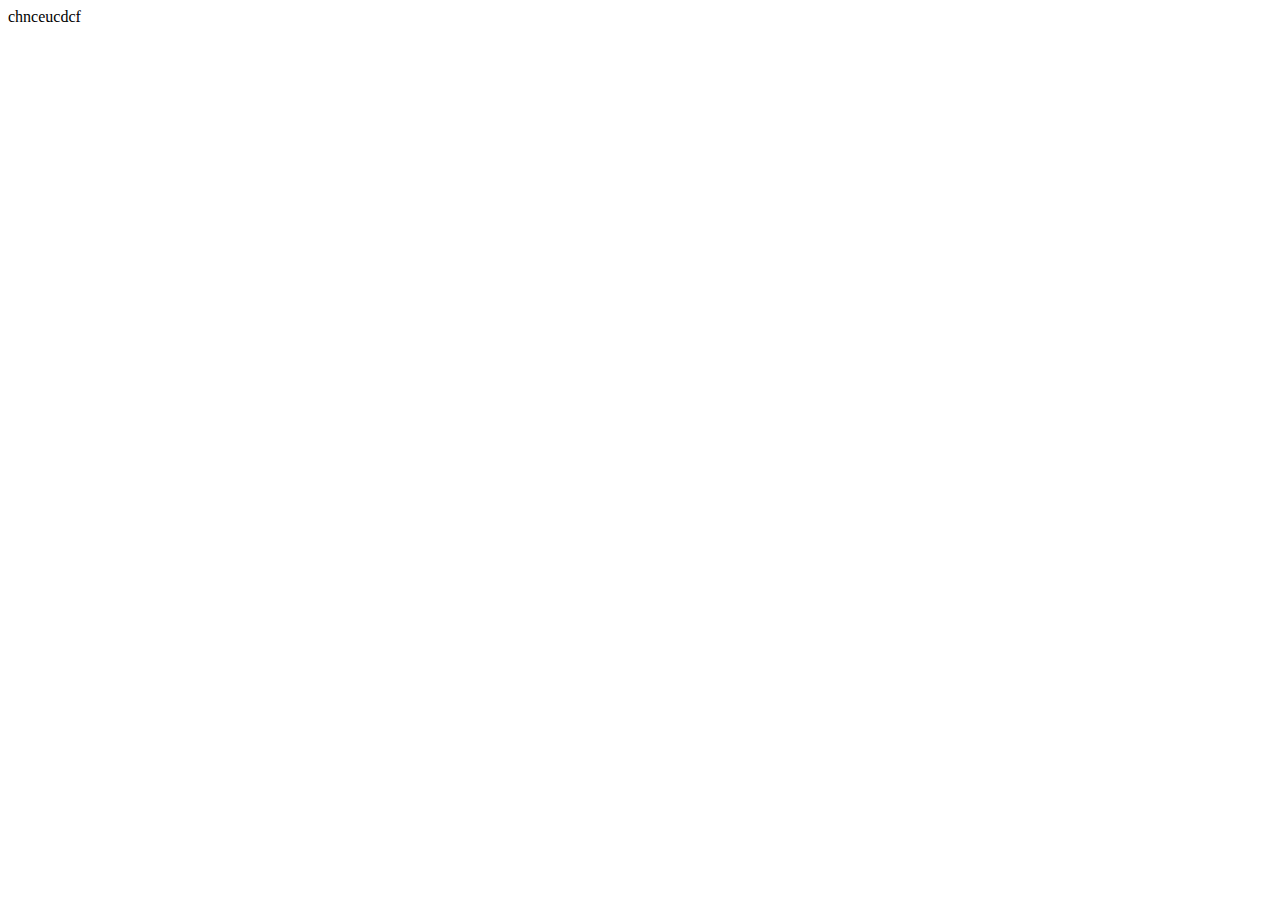
==== index.html @ c85dbade "add index file" ====
<!DOCTYPE html>
<html lang="en">
<head>
    <meta charset="UTF-8">
    <meta name="viewport" content="width=device-width, initial-scale=1.0">
    <title>Document</title>
</head>
<body>
    <div>chnceucdcf</div>
</body>
</html>
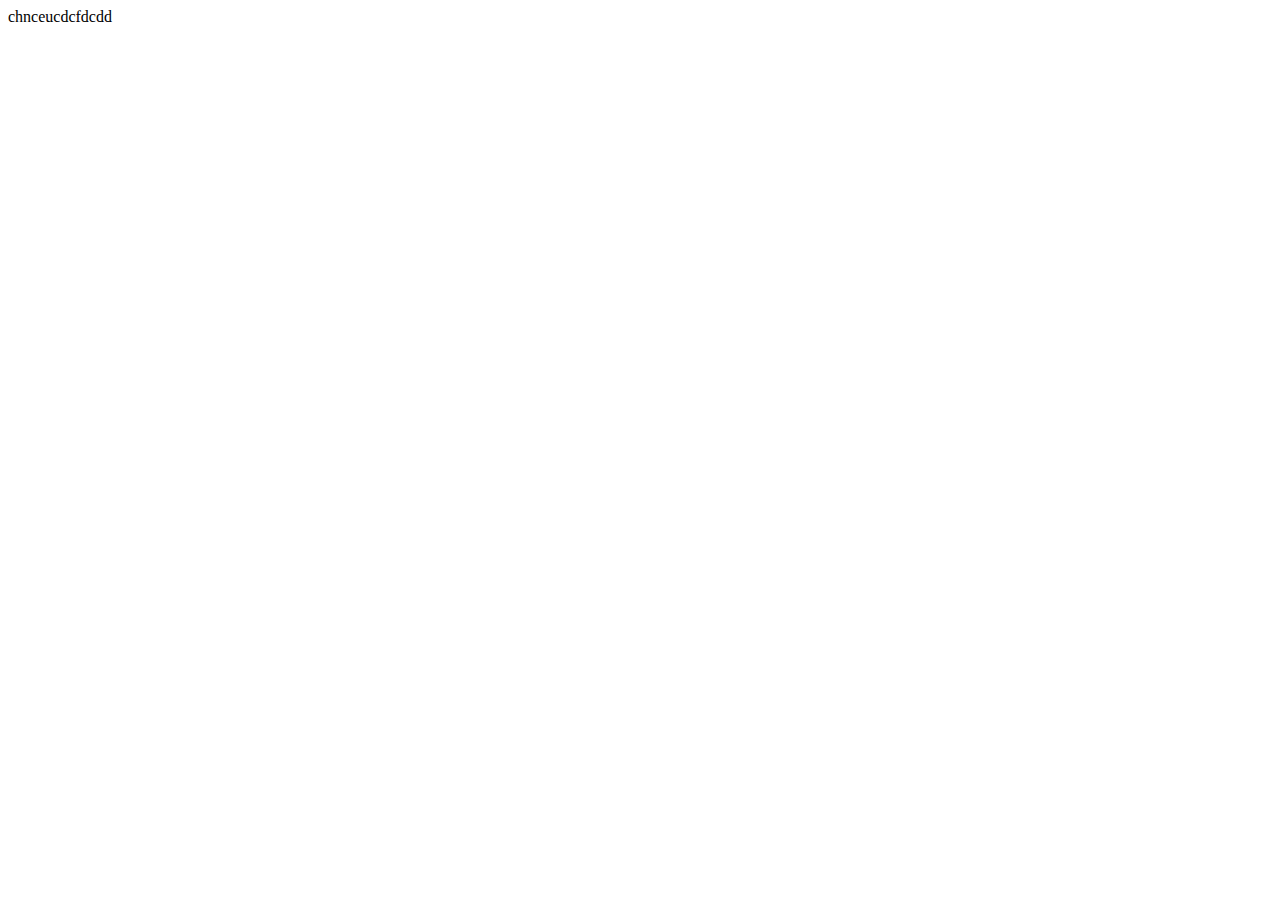
==== commit e9d7124c: "changes in index" ====
--- a/index.html
+++ b/index.html
@@ -6,6 +6,6 @@
     <title>Document</title>
 </head>
 <body>
-    <div>chnceucdcf</div>
+    <div>chnceucdcfdcdd</div>
 </body>
 </html>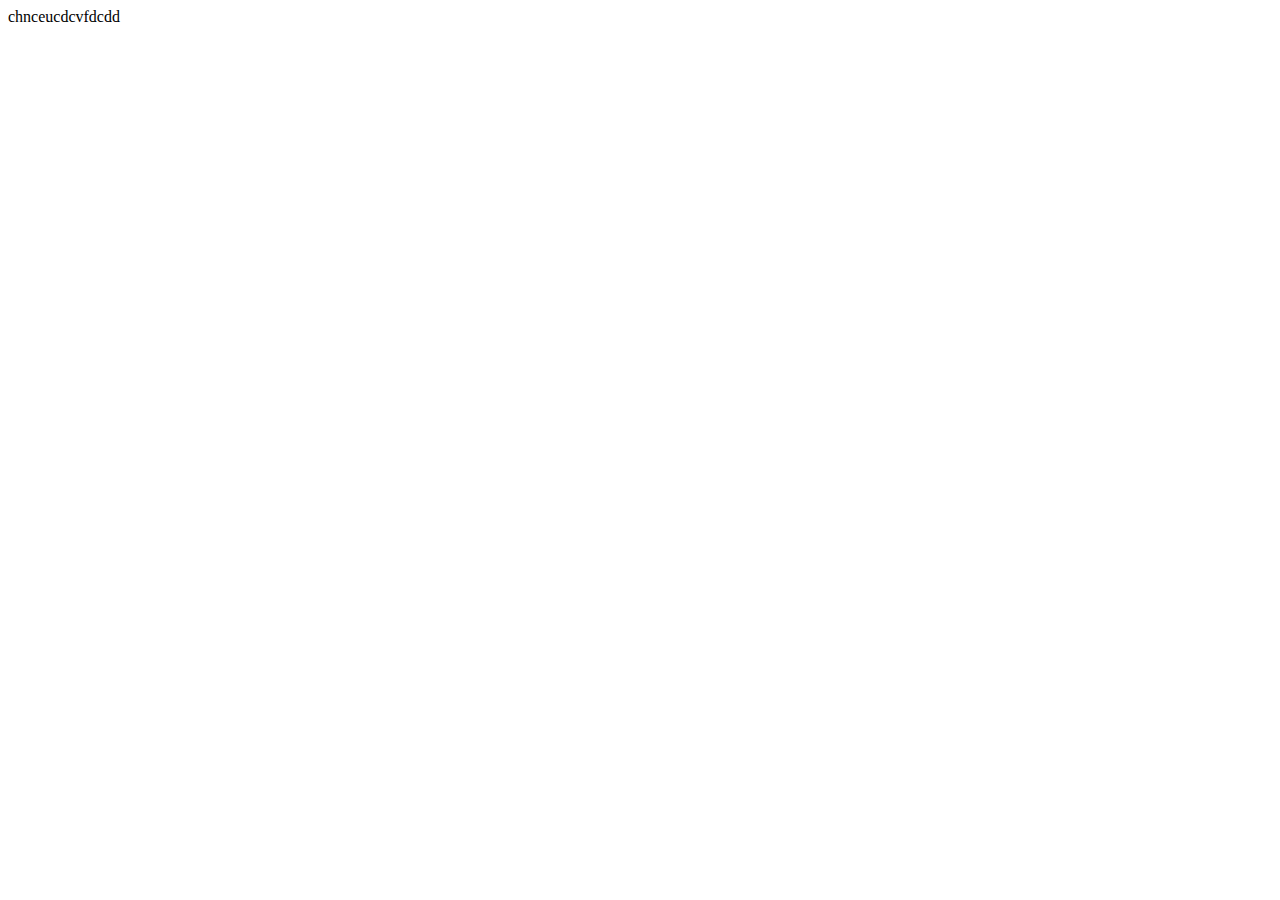
==== commit 64686363: "change number 2" ====
--- a/index.html
+++ b/index.html
@@ -6,6 +6,6 @@
     <title>Document</title>
 </head>
 <body>
-    <div>chnceucdcfdcdd</div>
+    <div>chnceucdcvfdcdd</div>
 </body>
 </html>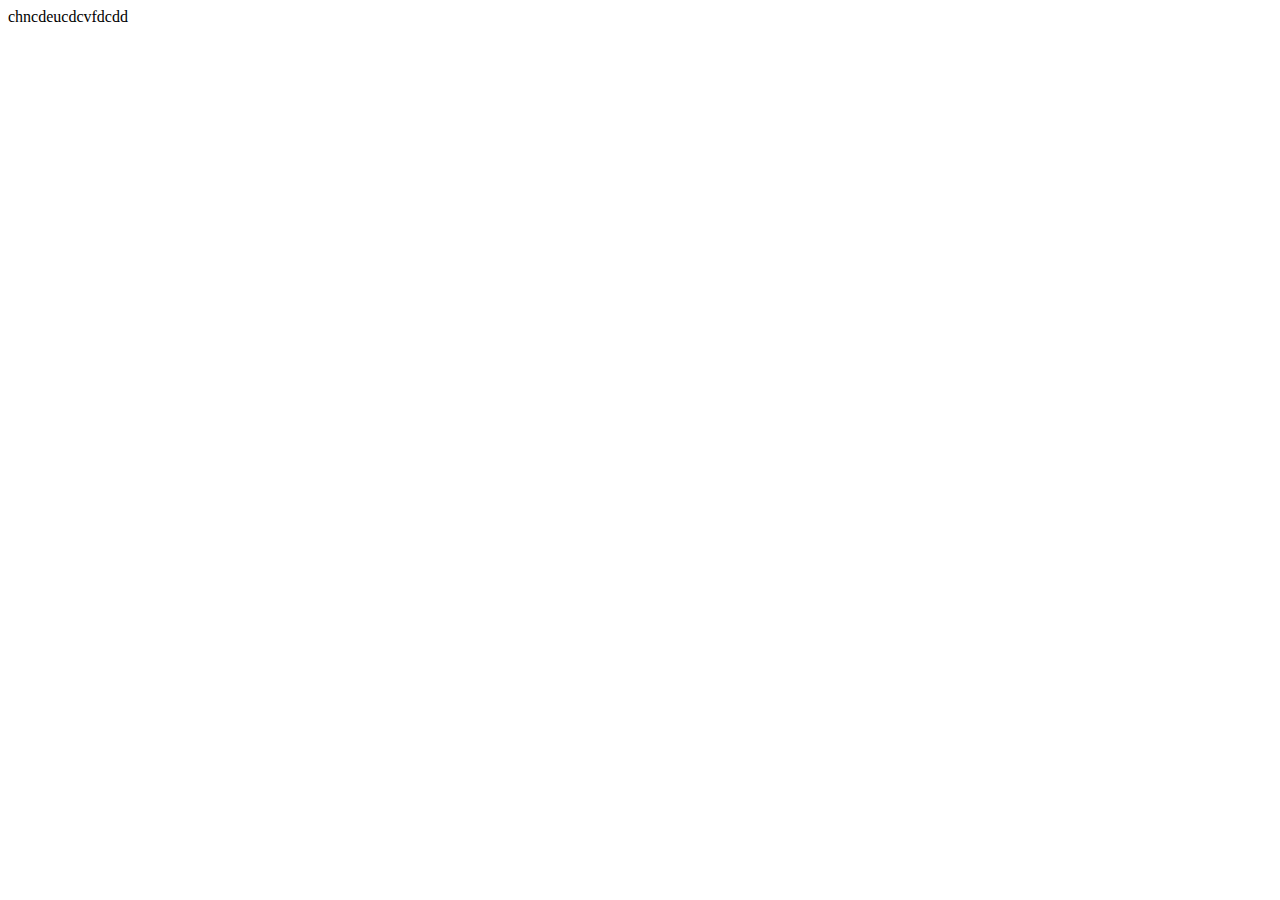
==== commit 10cea64a: "change number 4" ====
--- a/index.html
+++ b/index.html
@@ -6,6 +6,7 @@
     <title>Document</title>
 </head>
 <body>
-    <div>chnceucdcvfdcdd</div>
+    <div>chncdeucdcvfdcdd</div>
+    <img src="C:/" alt="">
 </body>
 </html>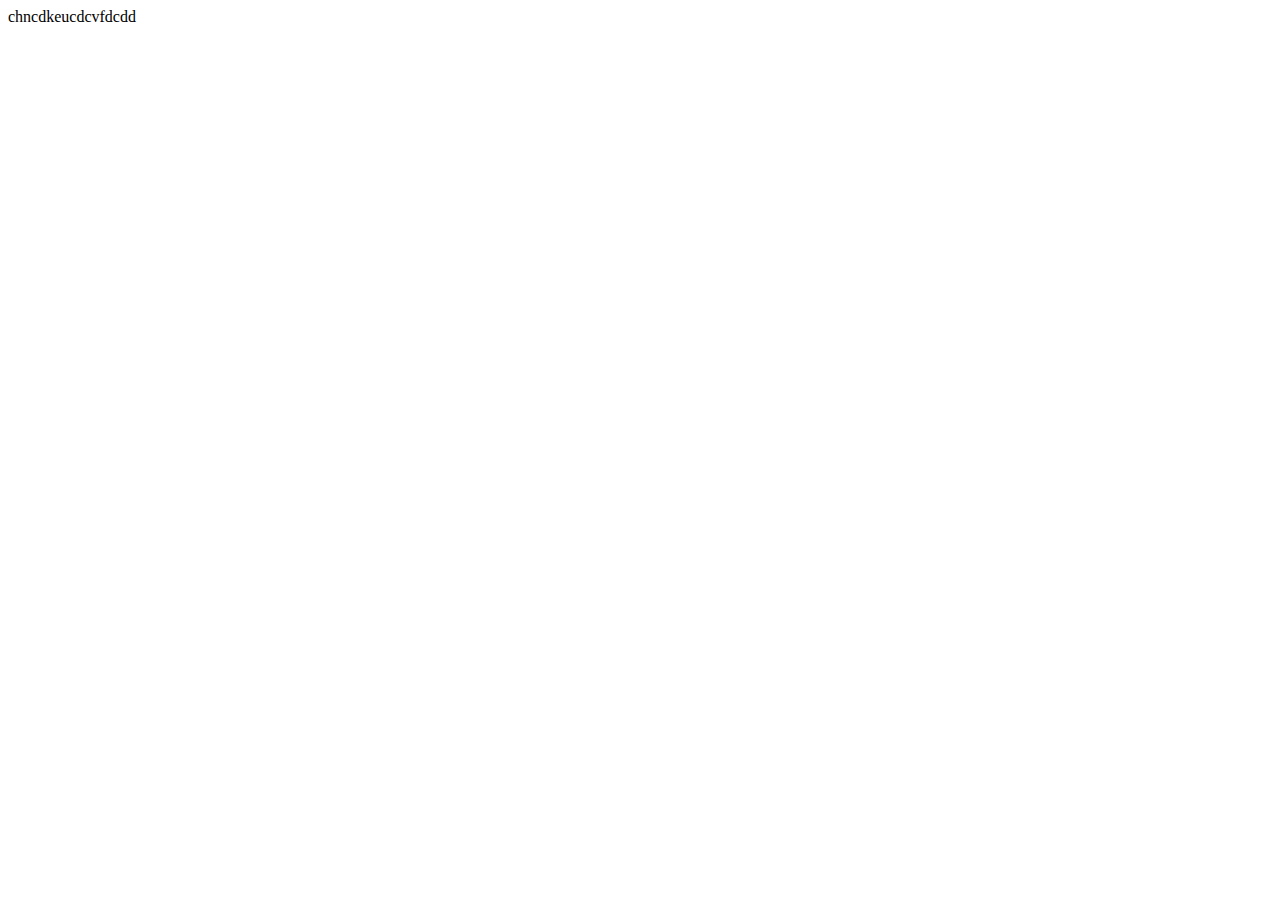
==== commit aa4377ec: "chang number 5" ====
--- a/index.html
+++ b/index.html
@@ -6,7 +6,7 @@
     <title>Document</title>
 </head>
 <body>
-    <div>chncdeucdcvfdcdd</div>
+    <div>chncdkeucdcvfdcdd</div>
     <img src="C:/" alt="">
 </body>
 </html>